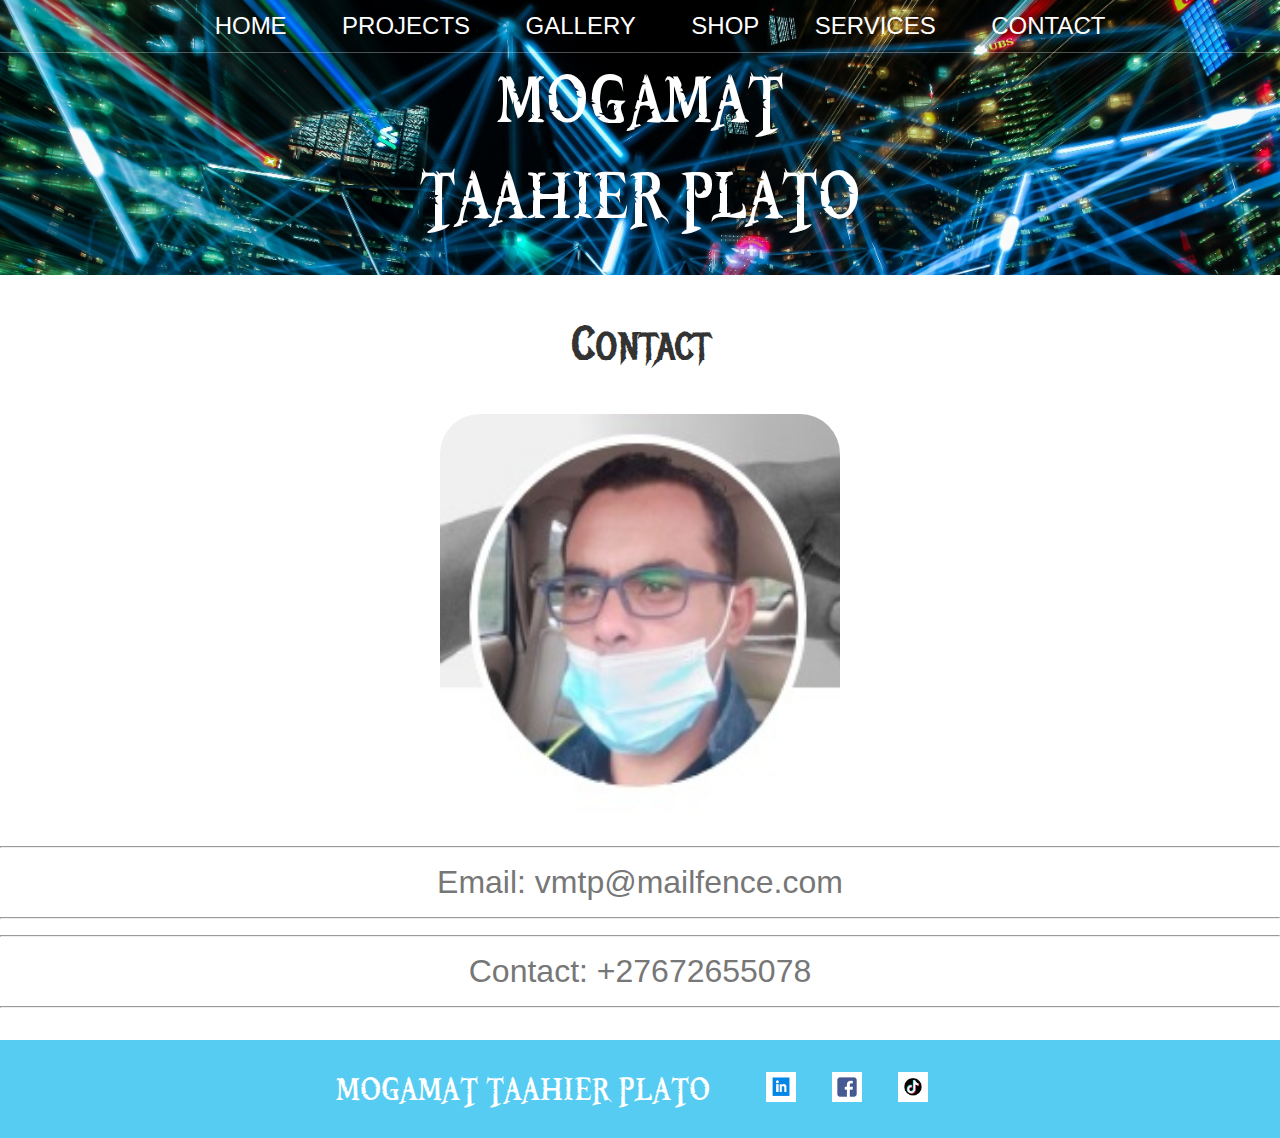
==== contact.html @ 59e0592d "added new files" ====
<!DOCTYPE html>
<html>
    <head>
        <title>HOME | MTP</title>
        <meta name="description" content="This is the description">
        <link rel="stylesheet" href="styles.css" />
    </head>
    <body>
        <header class="main-header">
            <nav class="nav main-nav">
                <ul>
                    <li><a href="index.html">HOME</a></li>
                    <li><a href="projects.html">PROJECTS</a></li>
                    <li><a href="gallery.html">GALLERY</a></li>
                    <li><a href="store.html">SHOP</a></li>
                    <li><a href="services.html">SERVICES</a></li>
                    <li><a href="contact.html">CONTACT</a></li>
                </ul>
            </nav>
            <h1 class="name name-large">MOGAMAT<br>TAAHIER PLATO</h1> <!--background-blend-mode: multiply;-->
            </img>                         
        </header>
        <section class="class-container container">
            <h2 class="sect-header">Contact</h2>
            <img class="about-img img-0" src="images\image0l.jpg">
        </section>
        <section class="content-0" >
            <p>
                <hr> Email: vmtp@mailfence.com 
                <hr>
                <hr> Contact: +27672655078
                <hr> 
            </p>
        </section>

        <footer class="main-foot">
            <div class="container main-foot">
            <h3 class="name" >MOGAMAT TAAHIER PLATO</h3>
            <ul class="nav foot-nav">
                <li><a href="https://www.linkedin.com/in/tahierplato/" target="_blank">
                        <img src="images\linkedin.png">
                    </a>
                </li>
                <li><a href="https://www.facebook.com/tahier.plato" target="_blank">
                        <img src="images\facebook.png">
                    </a>
                </li>
                <li><a href="https://www.tiktok.com/@quranlink?lang=en" target="_blank">
                        <img src="images\tiktok.jpg">
                    </a>
                </li>
              </ul>
            </div>
        </footer>
    </body>
</html> <!---->
---- styles.css ----
@import url('https://fonts.googleapis.com/css2?family=Raleway:wght@300&display=swap');
@import url('https://fonts.googleapis.com/css2?family=Metal+Mania&family=Raleway:wght@300&display=swap');

@font-face {
    font-family: "Booter - Zero Zero";
    src: url("Fonts/Booter\ - Zero Zero.woff") format("woff"),
         url("fonts/Booter\ - Zero Zero.woff2") format("woff2");
         font-weight: normal;
         font-style: normal;
}

* {
    box-sizing: border-box;
    font-family: sans-serif;
    color: #777;
}

html, body {
    margin: 0;
    padding: 0;
}

.nav ul {
    margin: 0;
}

.nav li {
    display: inline;
}

.nav a {
    display: inline-block;
    padding: .5em;
    color: white;
    text-decoration: none;
}

.nav a:hover {
    background-color: rgba(255, 255, 255, .5);
}

.main-nav {
    text-align: center;
    font-size: 1.5em;
    font-weight: lighter;
    border-bottom: 1px solid rgba(255, 255, 255, .3);
}

.main-nav li {
    padding: 0 1%;
}

.main-header {
    background-color: rgba(0, 0, 0, .6);
    background-image: url("images/header.jpg");
    background-size: cover;
    padding-bottom: 30px;

}

.name {
    text-align: center;
    margin: 0;
    font-size: 3em;
    font-family: "Booter - Zero Zero";
    font-weight: normal;
    color: white;
}

.name-large {
    font-size: 6em;
}

.content-sect {
    margin: 1em;
}

.container {
    max-width: 700px;
    margin: 0 auto;
    padding: 0 1.5em;
}

.sect-header {
    font-family: "Metal Mania";
    font-weight: normal;
    color: #333;
    text-align: center;
    font-size: 3em;
}

.about-img {
    display: block;
    height: 400px;
    width: 400px;
    margin-left: auto;
    margin-right: auto;
    border-radius: 10%;
}

.main-foot {
    background-color: #56CCf2;
    color: white;
    padding: .25em 0;
}

.main-foot {
    display: flex;
    align-items: center;
}

.main-foot ul {
    flex-grow: 1;
    text-align: end;
}

.foot-nav li{
    padding: 0 .5em;
}

.foot-nav img {
    width: 30px;
    height: 30px;
}

.btn {
    text-align: center;
    vertical-align: middle;
    padding: .67em;
    cursor: pointer;
}

.btn-header {
    margin: .5em 15% 2em 15%;
    color: white;
    border: 2px solid #209CDB;
    background-color: rgba(255, 255, 255, .1);
    border-radius: 0;
    font-size: 1.5em;
    font-weight: lighter;
    padding-left: 2em;
    padding-right: 2em;
}

.btn-header:hover {
    background-color: rgba(255, 255, 255, .3);
}

.btn-play {
    display: block;
    margin: 0 auto;
    color: #209CDB;
    font-size: 4em;
    border-radius: 50%;
    padding: 0;
    width: 100px;
    height: 100px;
}

.tour-row {
    border-bottom: 1px solid black;
    padding: 1em;
    margin-bottom: 1em;
}

.tour-row:last-child {
    border-bottom: none;
}

.tour-item {
    display: inline-block;
    padding-right: .1em;
}

.tour-name {
    color: #555;
    font-weight: bold;
    width: 35%;
}

.tour-year {
    width: 10%;
}

.tour-loc {
    width: 10%;
    padding-right: 10em;
}

.btn-1

.btn-primary {
    color: white;
    background-color: #56CCf2;
    border: none;
    border-radius: .3em;
    font-weight: bold;
}

.btn-primary:hover {
    background-color: #209CDB;
}

.loc-2 {
    padding-right: 5.6em;
}

.loc-rem {
    padding-right: 13em;
}

.shop-item {
    margin: 30px;
}

.shop-item-title {
    display: block;
    width: 100%;
    text-align: center;
    font-weight: bold;
    font-size: 1.5em;
    color: #333;
    margin-bottom: 15px;
}

.shop-item-image {
    height: 500px;
}

.shop-item-details {
    display: flex;
    align-items: center;
    padding: 5px;
}

.shop-item-price {
    flex-grow: 1;
    color: #333;
}

.shop-items {
    display: flex;
    flex-wrap: wrap;
    justify-content: space-around;
}

.cart-header {
    font-weight: bold;
    font-size: 1.25em;
    color: #333;
}

.cart-column {
    display: flex;
    align-items: center;
    border-bottom: 1px solid black;
    margin-right: 1.5em;
    padding-bottom: 10px;
    margin-top: 10px;
}

.cart-row {
    display: flex;
}

.cart-item {
    width: 45%;
}

.cart-price {
    width: 20%;
    font-size: 1.2em;
    color: #333;
}

.cart-quantity {
    width: 35%;
}

.cart-item-title {
    color: #333;
    margin-left: .5em;
    font-size: 1.2em;
}

.cart-item-image {
    width: 75px;
    height: auto;
    border-radius: 10px;
}

.btn-danger {
    color: white;
    background-color: #EB5757;
    border: none;
    border-radius: .3em;
    font-weight: bold;
}

.btn-danger:hover {
    background-color: #CC4C4C;
}

.cart-quantity-input {
    height: 34px;
    width: 50px;
    border-radius: 5px;
    border: 1px solid #56CCF2;
    background-color: #eee;
    color: #333;
    padding: 0;
    text-align: center;
    font-size: 1.2em;
    margin-right: 25px;
}

.cart-row:last-child {
    border-bottom: 1px solid black;
}

.cart-row:last-child .cart-column {
    border: none;
}

.cart-total {
    text-align: end;
    margin-top: 10px;
    margin-right: 10px;
}

.cart-total-title {
    font-weight: bold;
    font-size: 1.5em;
    color: black;
    margin-right: 20px;
}

.cart-total-price {
    color: #333;
    font-size: 1.1em;
}

.btn-purchase {
    display: block;
    margin: 40px auto 80px auto;
    font-size: 1.75em;
}

.content-0{
    text-align: center;
    font-size: 2em;
}

.text-0{
    font-size: 1.5em;
}
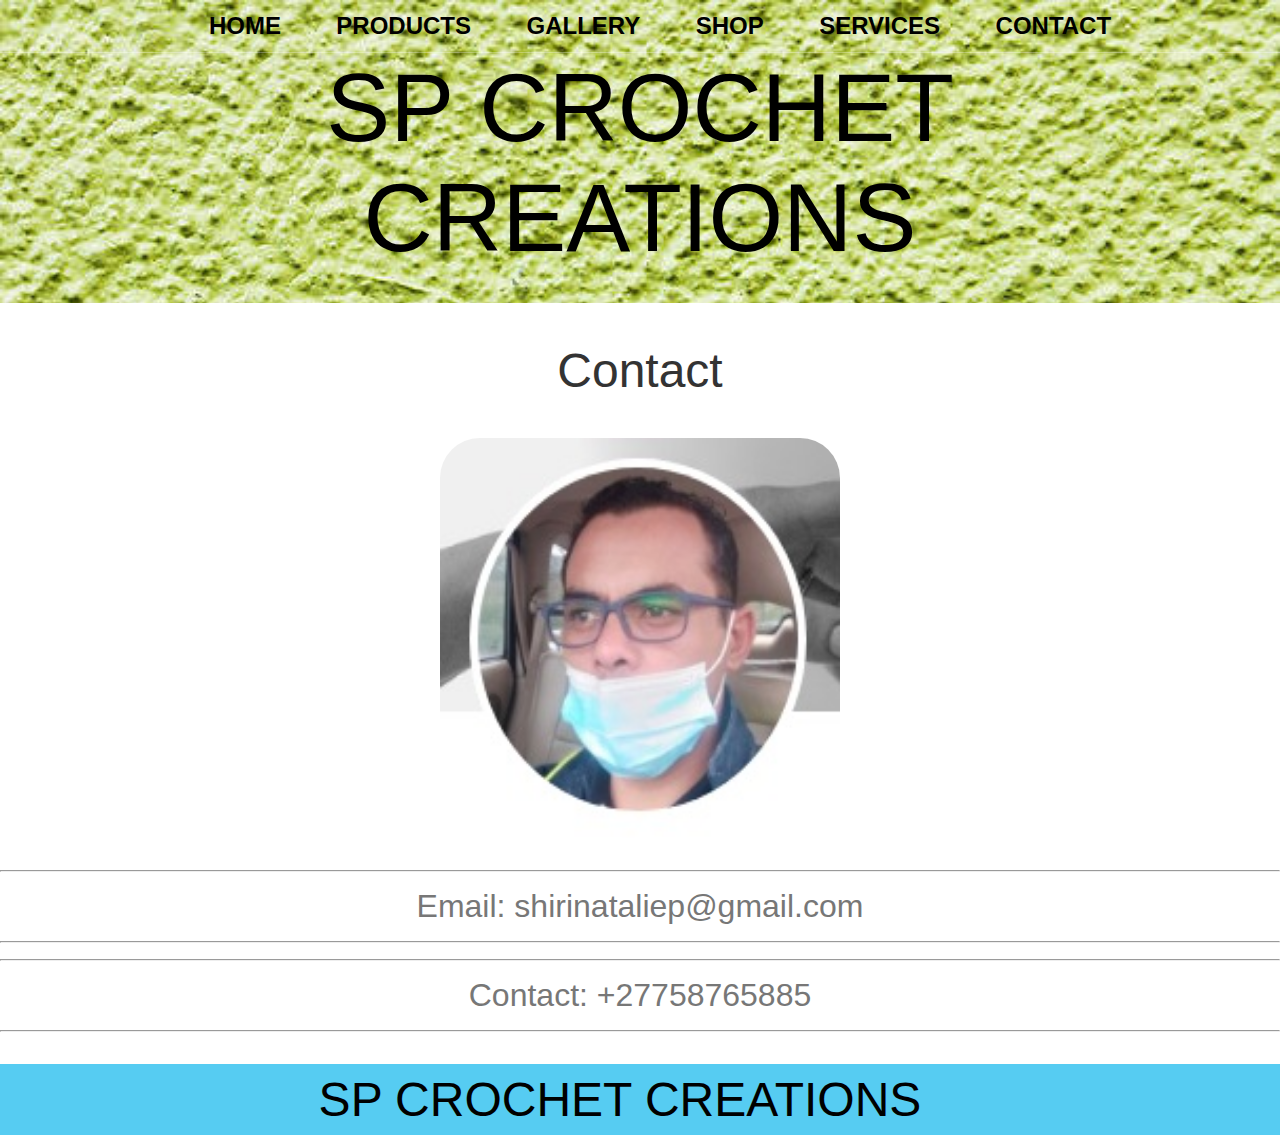
==== commit 21c9852a: "Update contact.html" ====
--- a/contact.html
+++ b/contact.html
@@ -10,14 +10,14 @@
             <nav class="nav main-nav">
                 <ul>
                     <li><a href="index.html">HOME</a></li>
-                    <li><a href="projects.html">PROJECTS</a></li>
+                    <li><a href="projects.html">PRODUCTS</a></li>
                     <li><a href="gallery.html">GALLERY</a></li>
                     <li><a href="store.html">SHOP</a></li>
                     <li><a href="services.html">SERVICES</a></li>
                     <li><a href="contact.html">CONTACT</a></li>
                 </ul>
             </nav>
-            <h1 class="name name-large">MOGAMAT<br>TAAHIER PLATO</h1> <!--background-blend-mode: multiply;-->
+            <h1 class="name name-large">SP CROCHET<br>CREATIONS</h1> <!--background-blend-mode: multiply;-->
             </img>                         
         </header>
         <section class="class-container container">
@@ -26,17 +26,17 @@
         </section>
         <section class="content-0" >
             <p>
-                <hr> Email: vmtp@mailfence.com 
+                <hr> Email: shirinataliep@gmail.com
                 <hr>
-                <hr> Contact: +27672655078
+                <hr> Contact: +27758765885
                 <hr> 
             </p>
         </section>
 
         <footer class="main-foot">
             <div class="container main-foot">
-            <h3 class="name" >MOGAMAT TAAHIER PLATO</h3>
-            <ul class="nav foot-nav">
+            <h3 class="name" >SP CROCHET CREATIONS</h3>
+            <ul class="nav foot-nav"><!--
                 <li><a href="https://www.linkedin.com/in/tahierplato/" target="_blank">
                         <img src="images\linkedin.png">
                     </a>
@@ -47,7 +47,7 @@
                 </li>
                 <li><a href="https://www.tiktok.com/@quranlink?lang=en" target="_blank">
                         <img src="images\tiktok.jpg">
-                    </a>
+                    </a>-->
                 </li>
               </ul>
             </div>
--- a/styles.css
+++ b/styles.css
@@ -1,10 +1,5 @@
-@import url('https://fonts.googleapis.com/css2?family=Raleway:wght@300&display=swap');
-@import url('https://fonts.googleapis.com/css2?family=Metal+Mania&family=Raleway:wght@300&display=swap');
-
 @font-face {
-    font-family: "Booter - Zero Zero";
-    src: url("Fonts/Booter\ - Zero Zero.woff") format("woff"),
-         url("fonts/Booter\ - Zero Zero.woff2") format("woff2");
+    font-family: sans-serif;
          font-weight: normal;
          font-style: normal;
 }
@@ -31,7 +26,7 @@
 .nav a {
     display: inline-block;
     padding: .5em;
-    color: white;
+    color: black;
     text-decoration: none;
 }
 
@@ -42,7 +37,7 @@
 .main-nav {
     text-align: center;
     font-size: 1.5em;
-    font-weight: lighter;
+    font-weight: bolder;
     border-bottom: 1px solid rgba(255, 255, 255, .3);
 }
 
@@ -52,7 +47,7 @@
 
 .main-header {
     background-color: rgba(0, 0, 0, .6);
-    background-image: url("images/header.jpg");
+    background-image: url("images/img1.jpg");
     background-size: cover;
     padding-bottom: 30px;
 
@@ -62,9 +57,9 @@
     text-align: center;
     margin: 0;
     font-size: 3em;
-    font-family: "Booter - Zero Zero";
+    font-family: sans-serif;
     font-weight: normal;
-    color: white;
+    color: black;
 }
 
 .name-large {
@@ -82,7 +77,7 @@
 }
 
 .sect-header {
-    font-family: "Metal Mania";
+    font-family: sans-serif;
     font-weight: normal;
     color: #333;
     text-align: center;
@@ -100,7 +95,7 @@
 
 .main-foot {
     background-color: #56CCf2;
-    color: white;
+    color: black;
     padding: .25em 0;
 }
 
@@ -132,7 +127,7 @@
 
 .btn-header {
     margin: .5em 15% 2em 15%;
-    color: white;
+    color: black;
     border: 2px solid #209CDB;
     background-color: rgba(255, 255, 255, .1);
     border-radius: 0;
@@ -190,7 +185,7 @@
 .btn-1
 
 .btn-primary {
-    color: white;
+    color: black;
     background-color: #56CCf2;
     border: none;
     border-radius: .3em;
@@ -290,7 +285,7 @@
 }
 
 .btn-danger {
-    color: white;
+    color: black;
     background-color: #EB5757;
     border: none;
     border-radius: .3em;
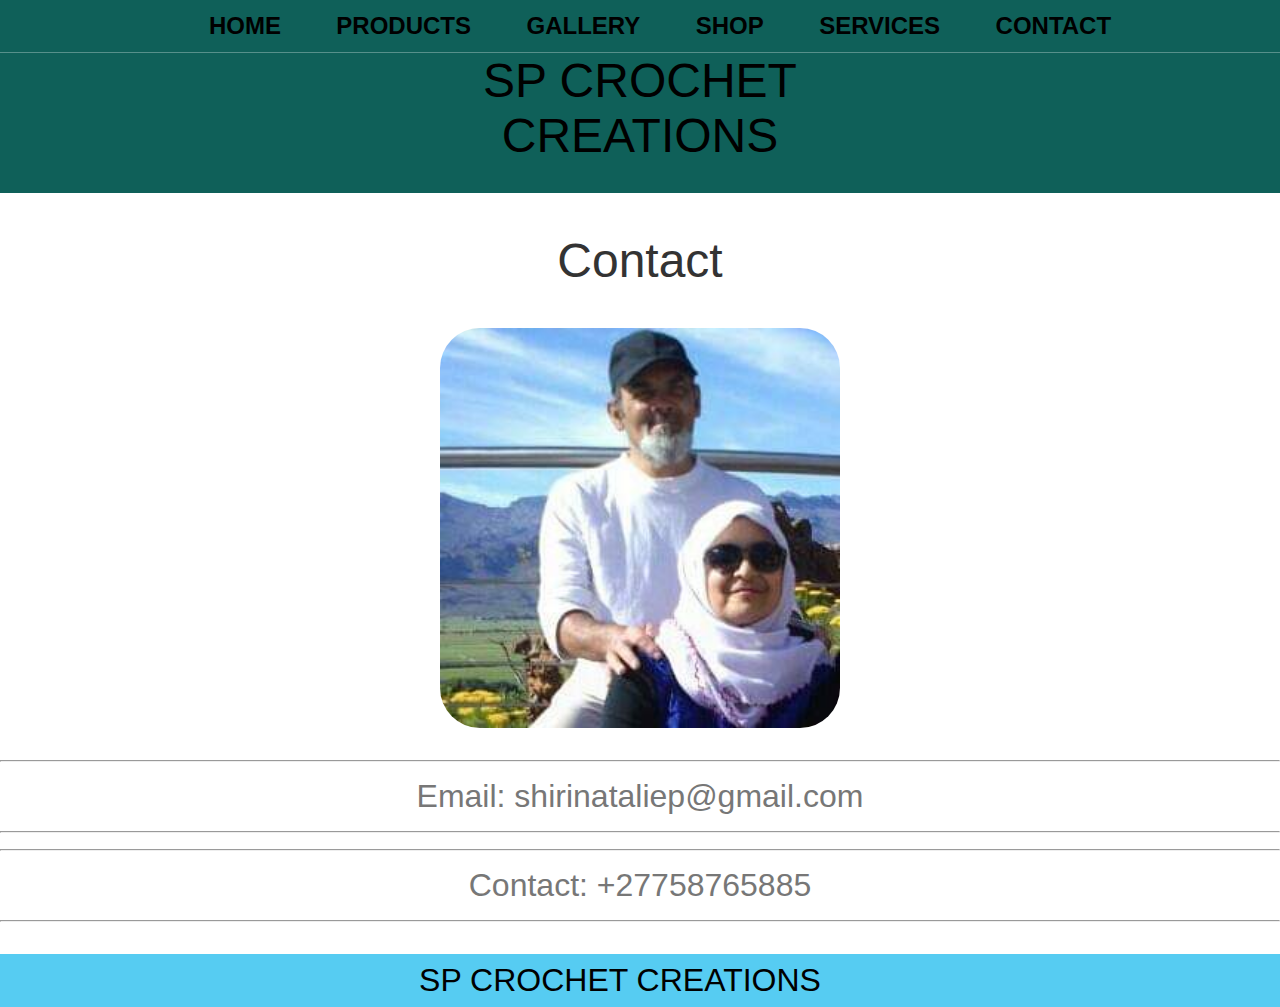
==== commit e348763d: "Update contact.html" ====
--- a/contact.html
+++ b/contact.html
@@ -22,7 +22,7 @@
         </header>
         <section class="class-container container">
             <h2 class="sect-header">Contact</h2>
-            <img class="about-img img-0" src="images\image0l.jpg">
+            <img class="about-img img-0" src="images\imgmain.jpg">
         </section>
         <section class="content-0" >
             <p>
--- a/styles.css
+++ b/styles.css
@@ -47,7 +47,7 @@
 
 .main-header {
     background-color: rgba(0, 0, 0, .6);
-    background-image: url("images/img1.jpg");
+    background-image: url("images/images.png");
     background-size: cover;
     padding-bottom: 30px;
 
@@ -56,14 +56,14 @@
 .name {
     text-align: center;
     margin: 0;
-    font-size: 3em;
+    font-size: 2em;
     font-family: sans-serif;
     font-weight: normal;
     color: black;
 }
 
 .name-large {
-    font-size: 6em;
+    font-size: 3em;
 }
 
 .content-sect {
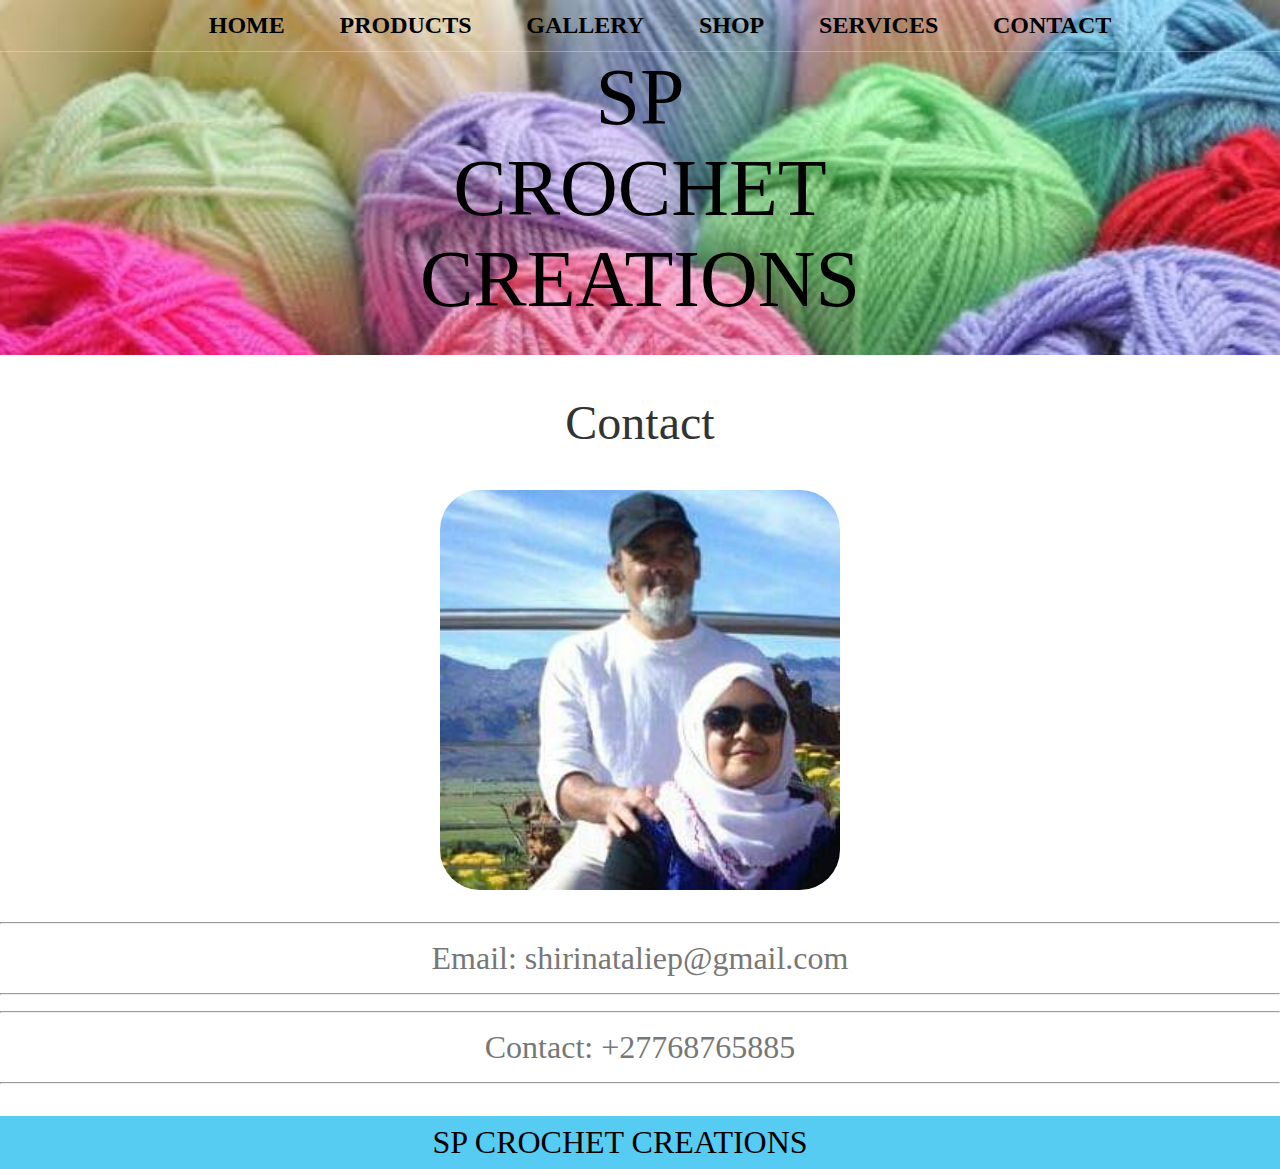
==== commit 29d315ea: "Update contact.html" ====
--- a/contact.html
+++ b/contact.html
@@ -17,8 +17,7 @@
                     <li><a href="contact.html">CONTACT</a></li>
                 </ul>
             </nav>
-            <h1 class="name name-large">SP CROCHET<br>CREATIONS</h1> <!--background-blend-mode: multiply;-->
-            </img>                         
+            <h1 class="name name-large">SP<br>CROCHET<br>CREATIONS</h1>            </img>                         
         </header>
         <section class="class-container container">
             <h2 class="sect-header">Contact</h2>
@@ -28,7 +27,7 @@
             <p>
                 <hr> Email: shirinataliep@gmail.com
                 <hr>
-                <hr> Contact: +27758765885
+                <hr> Contact: +27768765885
                 <hr> 
             </p>
         </section>
--- a/styles.css
+++ b/styles.css
@@ -1,12 +1,12 @@
 @font-face {
-    font-family: sans-serif;
+    font-family: fantasy;
          font-weight: normal;
          font-style: normal;
 }
 
 * {
     box-sizing: border-box;
-    font-family: sans-serif;
+    font-family: fantasy;
     color: #777;
 }
 
@@ -47,7 +47,7 @@
 
 .main-header {
     background-color: rgba(0, 0, 0, .6);
-    background-image: url("images/images.png");
+    background-image: url("images/img12.jpg");
     background-size: cover;
     padding-bottom: 30px;
 
@@ -57,13 +57,13 @@
     text-align: center;
     margin: 0;
     font-size: 2em;
-    font-family: sans-serif;
+    font-family: fantasy;
     font-weight: normal;
     color: black;
 }
 
 .name-large {
-    font-size: 3em;
+    font-size: 5em;
 }
 
 .content-sect {
@@ -71,13 +71,17 @@
 }
 
 .container {
-    max-width: 700px;
     margin: 0 auto;
     padding: 0 1.5em;
+    background-image url("images/img13.jpg");
+}
+
+.bodynew{
+    background-image url("images/img13.jpg");
 }
 
 .sect-header {
-    font-family: sans-serif;
+    font-family: fantasy;
     font-weight: normal;
     color: #333;
     text-align: center;
